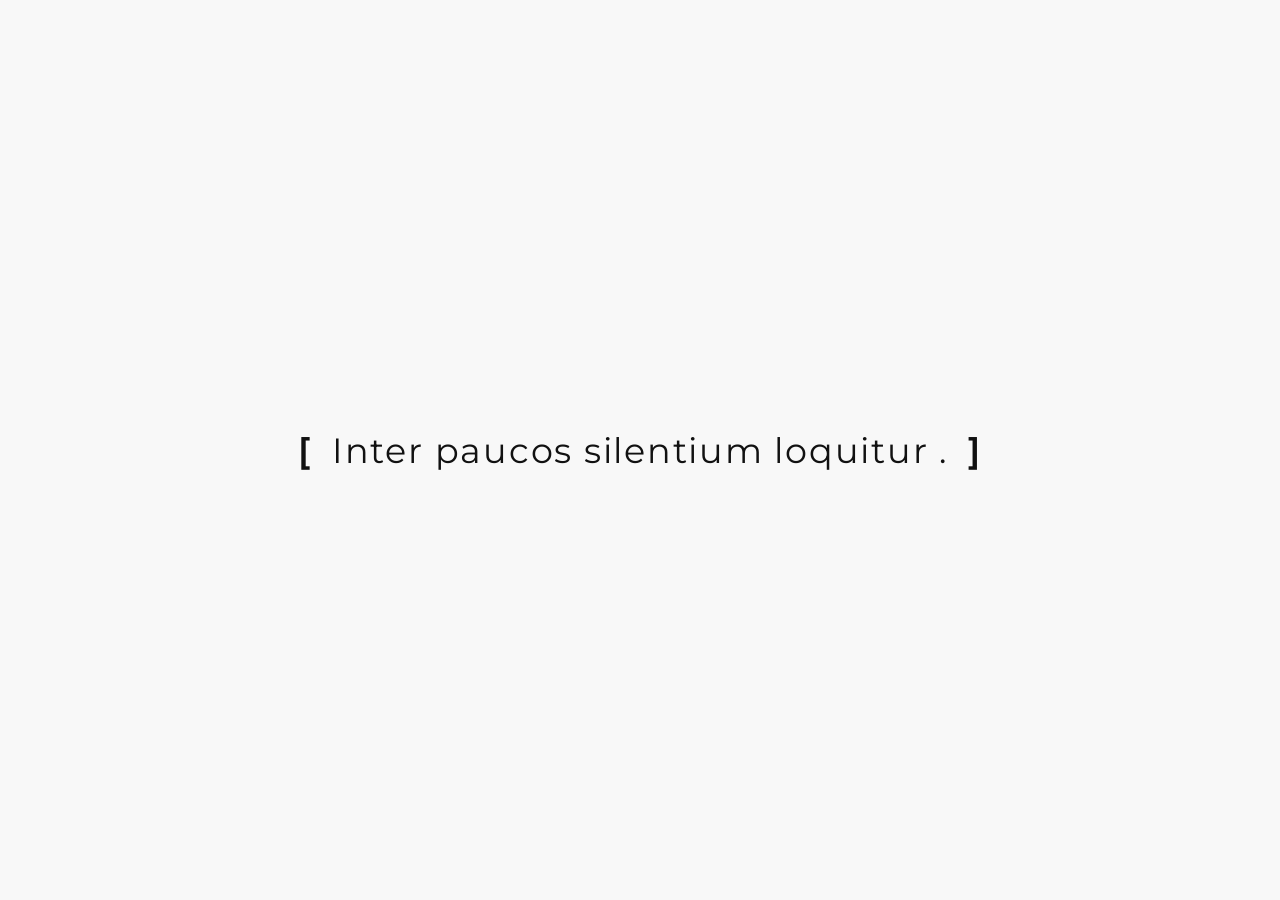
==== index.html @ 2ec6d818 "Initial commit" ====
<!DOCTYPE html>
<html lang="en">
<head>
    <meta charset="UTF-8">
    <title>Inter Paucos Silentium Loquitur</title>
    <meta name="viewport" content="width=device-width, initial-scale=1.0">

    <!-- Google Font -->
    <link href="https://fonts.googleapis.com/css2?family=Montserrat:wght@400;600&display=swap" rel="stylesheet">

    <!-- External CSS -->
    <link rel="stylesheet" href="style.css">
</head>
<body>
<div class="container">
    <span class="bracket left">[</span>
    <span id="typed" class="text">Inter paucos silentium loquitur .</span>
    <span class="bracket right">]</span>
</div>

<script>
    // Cursor nach Ende des Tippens entfernen
    const text = document.getElementById("typed");
    text.addEventListener("animationend", (e) => {
      if (e.animationName === "typing") {
        text.classList.add("done");
      }
    });
</script>
</body>
</html>
---- style.css ----
body {
  margin: 0;
  height: 100vh;
  display: flex;
  align-items: center;
  justify-content: center;
  background-color: #f8f8f8; /* off white */
  color: #111; /* off black */
  font-family: 'Montserrat', sans-serif;
  overflow: hidden;
}

.container {
  font-size: clamp(1.2rem, 3vw, 2.2rem); /* responsive Schriftgröße */
  letter-spacing: 0.05em;
  display: flex;
  align-items: center;
  justify-content: center;
  text-align: center;
}

.bracket {
  font-weight: 600;
  opacity: 0;
  transform: scale(0.5);
  animation: fadeIn 0.8s ease forwards;
}

.bracket.right {
  animation-delay: 0.3s;
}

.text {
  margin: 0 0.5em;
  border-right: 2px solid #111;
  white-space: nowrap;
  overflow: hidden;
  width: 0; /* hidden at first */
  animation: typing 2.8s steps(35, end) forwards, blink 0.8s step-end infinite;
  animation-delay: 0.9s; /* starts after brackets */
  font-weight: 400;
}

@keyframes fadeIn {
  to {
    opacity: 1;
    transform: scale(1);
  }
}

@keyframes typing {
  from { width: 0 }
  to { width: 27ch } /* genug Platz für gesamten Satz */
}

@keyframes blink {
  50% { border-color: transparent }
}

/* Cursor nach Ende entfernen */
.text.done {
  border-right: none;
}
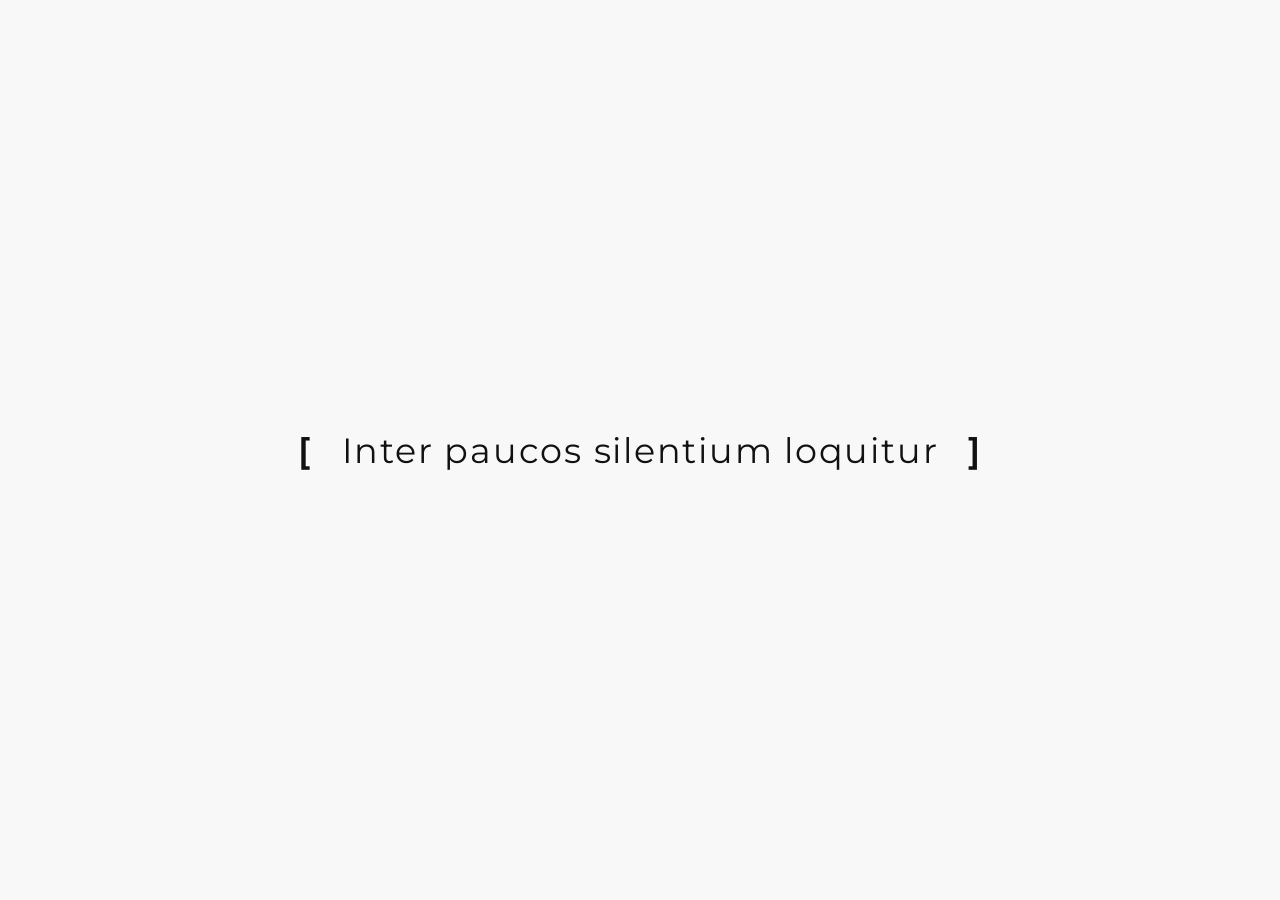
==== commit 84a37d75: "Cycle through mottos on click The initial motto "Inter paucos silentium loquitur" is displayed. Clic" ====
--- a/index.html
+++ b/index.html
@@ -14,18 +14,30 @@
 <body>
 <div class="container">
     <span class="bracket left">[</span>
-    <span id="typed" class="text">Inter paucos silentium loquitur .</span>
+    <span id="typed" class="text">Inter paucos silentium loquitur</span>
     <span class="bracket right">]</span>
 </div>
 
 <script>
+    const text = document.getElementById("typed");
+    let clickCount = 0;
+
     // Cursor nach Ende des Tippens entfernen
-    const text = document.getElementById("typed");
     text.addEventListener("animationend", (e) => {
       if (e.animationName === "typing") {
         text.classList.add("done");
       }
     });
+
+    // Klick-Handler
+    text.addEventListener("click", () => {
+      clickCount++;
+      if (clickCount === 1) {
+        text.textContent = "Qui scit, satis est";
+      } else if (clickCount === 2) {
+        text.textContent = "join.";
+      }
+    });
 </script>
 </body>
 </html>
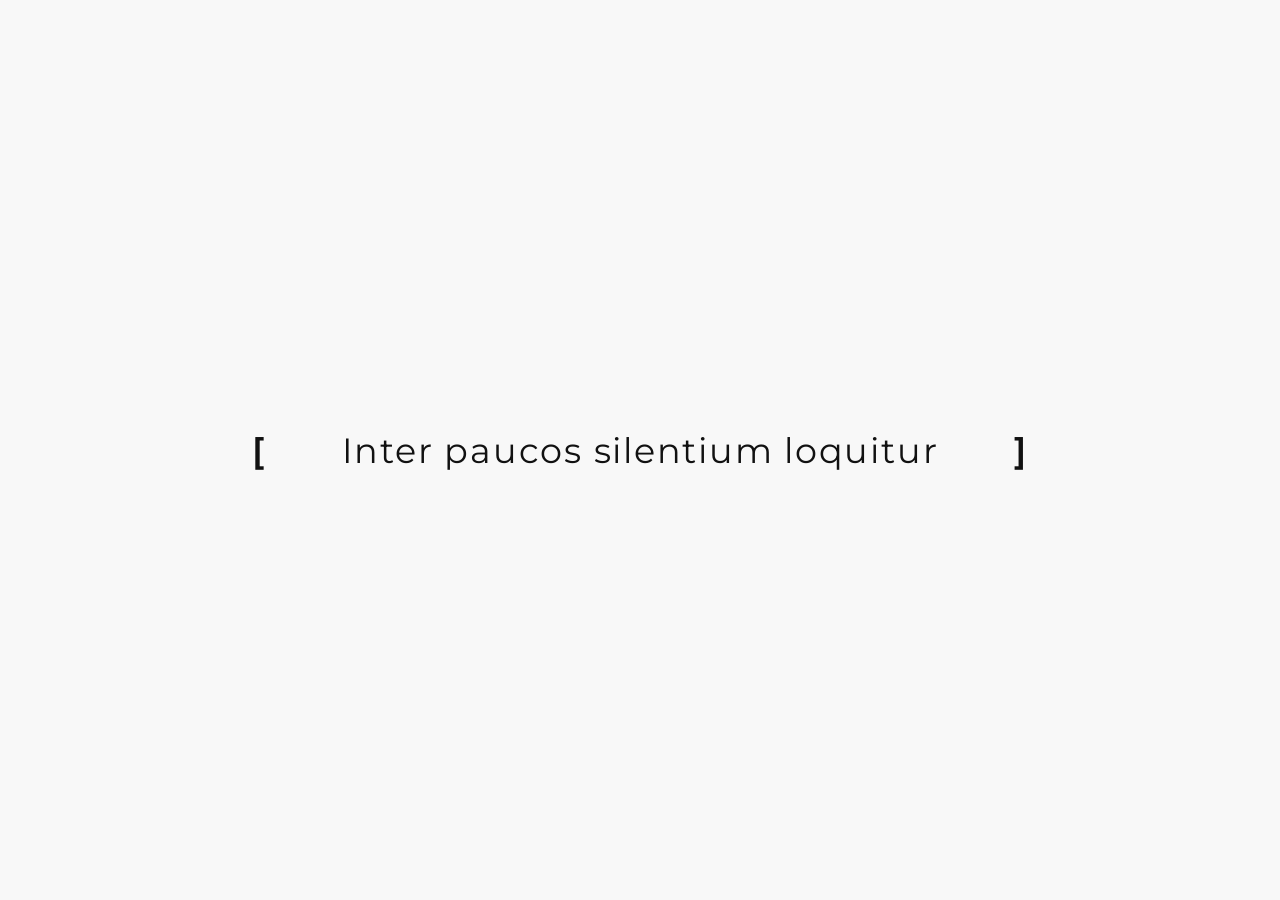
==== commit 04ee86b7: "Cycle through mottos on click The initial motto "Inter paucos silentium loquitur" is displayed. Clic" ====
--- a/index.html
+++ b/index.html
@@ -14,28 +14,59 @@
 <body>
 <div class="container">
     <span class="bracket left">[</span>
-    <span id="typed" class="text">Inter paucos silentium loquitur</span>
+    <span id="typed" class="text" role="button" tabindex="0"></span>
     <span class="bracket right">]</span>
 </div>
 
 <script>
     const text = document.getElementById("typed");
-    let clickCount = 0;
+    const messages = [
+        "Inter paucos silentium loquitur",
+        "Qui scit, satis est",
+        "join."
+    ];
+    let index = 0;
 
-    // Cursor nach Ende des Tippens entfernen
+    function typeMessage(msg) {
+        // Zielbreite anhand Zeichenlänge setzen
+        text.style.setProperty("--chars", msg.length);
+
+        // Animation sauber resetten (wichtig!)
+        text.classList.remove("done", "typing");
+        text.style.animation = "none";   // CSS-Animation stoppen
+        void text.offsetWidth;           // Reflow erzwingen
+        text.style.animation = "";       // Inline-Reset
+
+        // Text setzen und Animation wieder aktivieren
+        text.textContent = msg;
+        text.classList.add("typing");
+    }
+
+    // Initial starten, wenn DOM fertig
+    document.addEventListener("DOMContentLoaded", () => {
+        typeMessage(messages[0]);
+    });
+
+    // Nach Ende der Tipp-Animation Cursor ausblenden
     text.addEventListener("animationend", (e) => {
       if (e.animationName === "typing") {
         text.classList.add("done");
       }
     });
 
-    // Klick-Handler
-    text.addEventListener("click", () => {
-      clickCount++;
-      if (clickCount === 1) {
-        text.textContent = "Qui scit, satis est";
-      } else if (clickCount === 2) {
-        text.textContent = "join.";
+    function advance() {
+        if (index < messages.length - 1) {
+            index += 1;
+            typeMessage(messages[index]);
+        }
+    }
+
+    // Maus & Tastatur
+    text.addEventListener("click", advance);
+    text.addEventListener("keydown", (e) => {
+      if (e.key === "Enter" || e.key === " ") {
+        e.preventDefault();
+        advance();
       }
     });
 </script>
--- a/style.css
+++ b/style.css
@@ -11,7 +11,7 @@
 }
 
 .container {
-  font-size: clamp(1.2rem, 3vw, 2.2rem); /* responsive Schriftgröße */
+  font-size: clamp(1.2rem, 3vw, 2.2rem);
   letter-spacing: 0.05em;
   display: flex;
   align-items: center;
@@ -25,39 +25,38 @@
   transform: scale(0.5);
   animation: fadeIn 0.8s ease forwards;
 }
-
-.bracket.right {
-  animation-delay: 0.3s;
-}
+.bracket.right { animation-delay: 0.3s; }
 
 .text {
   margin: 0 0.5em;
-  border-right: 2px solid #111;
+  border-right: 2px solid #111;  /* Cursor */
   white-space: nowrap;
   overflow: hidden;
-  width: 0; /* hidden at first */
-  animation: typing 2.8s steps(35, end) forwards, blink 0.8s step-end infinite;
-  animation-delay: 0.9s; /* starts after brackets */
   font-weight: 400;
+  cursor: default;
+}
+.text:hover {
+  cursor: pointer;               /* „Link-Hand“ */
+}
+
+.typing {
+  /* Schritte = Anzahl Zeichen; Breite wächst bis zur Textlänge */
+  animation: typing 2.8s steps(var(--chars), end) forwards,
+             blink 0.8s step-end infinite;
 }
 
 @keyframes fadeIn {
-  to {
-    opacity: 1;
-    transform: scale(1);
-  }
+  to { opacity: 1; transform: scale(1); }
 }
 
 @keyframes typing {
   from { width: 0 }
-  to { width: 27ch } /* genug Platz für gesamten Satz */
+  to   { width: calc(var(--chars) * 1ch); }
 }
 
 @keyframes blink {
-  50% { border-color: transparent }
+  50% { border-color: transparent; }
 }
 
-/* Cursor nach Ende entfernen */
-.text.done {
-  border-right: none;
-}
+/* Cursor nach Ende ausblenden */
+.text.done { border-right: none; }
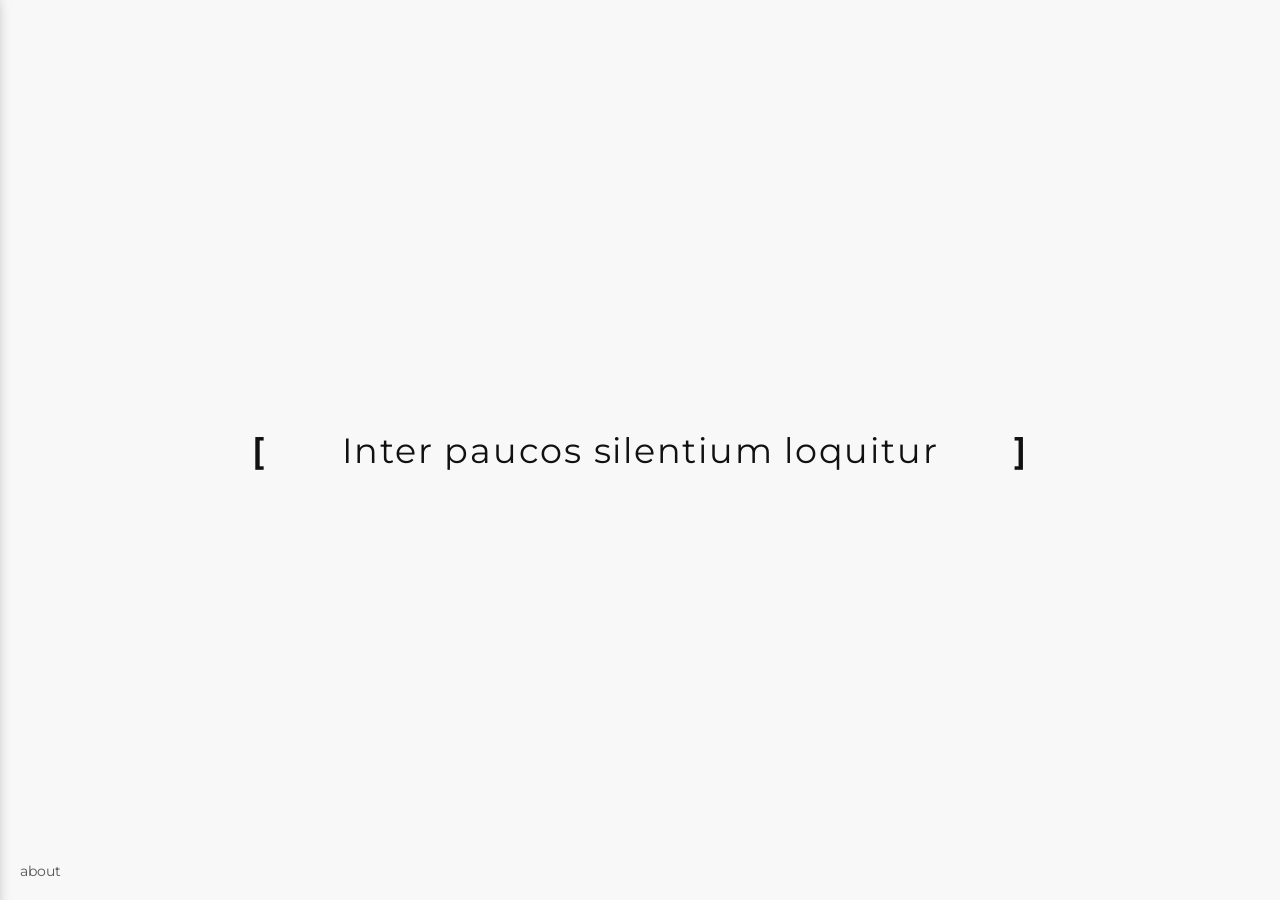
==== commit ecd4e2a0: "Add 'about' section with slider This commit introduces an 'about' section to the page. - A new 'abou" ====
--- a/index.html
+++ b/index.html
@@ -18,6 +18,35 @@
     <span class="bracket right">]</span>
 </div>
 
+<!-- About Button -->
+<div class="about-link" id="aboutBtn">about</div>
+
+<!-- Overlay -->
+<div class="overlay" id="overlay"></div>
+
+<!-- Slider -->
+<div class="slider" id="slider">
+    <div class="slider-content">
+        <h2>About</h2>
+        <p>
+            Membership is presence within a circle reserved for the few.
+            It is not spoken of, yet always recognized.
+        </p>
+        <p>
+            With membership unlock our app — a badge of belonging.
+            Discreet, rare, and carried only by those who move within these walls of silence.
+        </p>
+        <p>
+            To hold it is to embody distinction; to be seen is enough.
+            Those who understand, already know.
+        </p>
+        <p>
+            <em>“Inter paucos silentium loquitur.”</em> — Among the few, silence speaks.
+        </p>
+    </div>
+</div>
+
+<script src="script.js"></script>
 <script>
     const text = document.getElementById("typed");
     const messages = [
@@ -28,26 +57,19 @@
     let index = 0;
 
     function typeMessage(msg) {
-        // Zielbreite anhand Zeichenlänge setzen
         text.style.setProperty("--chars", msg.length);
-
-        // Animation sauber resetten (wichtig!)
         text.classList.remove("done", "typing");
-        text.style.animation = "none";   // CSS-Animation stoppen
-        void text.offsetWidth;           // Reflow erzwingen
-        text.style.animation = "";       // Inline-Reset
-
-        // Text setzen und Animation wieder aktivieren
+        text.style.animation = "none";
+        void text.offsetWidth;
+        text.style.animation = "";
         text.textContent = msg;
         text.classList.add("typing");
     }
 
-    // Initial starten, wenn DOM fertig
     document.addEventListener("DOMContentLoaded", () => {
         typeMessage(messages[0]);
     });
 
-    // Nach Ende der Tipp-Animation Cursor ausblenden
     text.addEventListener("animationend", (e) => {
       if (e.animationName === "typing") {
         text.classList.add("done");
@@ -61,7 +83,6 @@
         }
     }
 
-    // Maus & Tastatur
     text.addEventListener("click", advance);
     text.addEventListener("keydown", (e) => {
       if (e.key === "Enter" || e.key === " ") {
--- a/style.css
+++ b/style.css
@@ -10,6 +10,7 @@
   overflow: hidden;
 }
 
+/* -------- Zentrale Schrift -------- */
 .container {
   font-size: clamp(1.2rem, 3vw, 2.2rem);
   letter-spacing: 0.05em;
@@ -35,9 +36,7 @@
   font-weight: 400;
   cursor: default;
 }
-.text:hover {
-  cursor: pointer;               /* „Link-Hand“ */
-}
+.text:hover { cursor: pointer; }
 
 .typing {
   /* Schritte = Anzahl Zeichen; Breite wächst bis zur Textlänge */
@@ -60,3 +59,82 @@
 
 /* Cursor nach Ende ausblenden */
 .text.done { border-right: none; }
+
+/* -------- About Button -------- */
+.about-link {
+  position: fixed;
+  bottom: 20px;
+  left: 20px;
+  font-size: 0.9rem;
+  cursor: pointer;
+  color: #111;
+  opacity: 0.7;
+  transition: opacity 0.3s ease;
+  z-index: 11; /* über Overlay, unter Slider */
+}
+.about-link:hover { opacity: 1; }
+
+/* -------- Overlay -------- */
+#overlay {
+  position: fixed;
+  inset: 0;
+  backdrop-filter: blur(0px);
+  background: rgba(0,0,0,0);
+  opacity: 0;
+  pointer-events: none;
+  transition: backdrop-filter 0.4s ease,
+              background 0.4s ease,
+              opacity 0.4s ease;
+  z-index: 9;
+}
+#overlay.active {
+  backdrop-filter: blur(6px);
+  background: rgba(0,0,0,0.2);
+  opacity: 1;
+  pointer-events: auto;
+}
+
+/* -------- Slider -------- */
+#slider {
+  position: fixed;
+  top: 0;
+  left: 0; /* bleibt 0, verschieben wir mit transform */
+  width: min(90vw, 360px);
+  height: 100%;
+  background: #111;       /* off black */
+  color: #f8f8f8;         /* off white */
+  box-shadow: 2px 0 15px rgba(0,0,0,0.5);
+  padding: 2rem;
+  overflow-y: auto;
+  transform: translateX(-102%);
+  transition: transform 0.45s ease;
+  z-index: 10;
+  will-change: transform;
+}
+#slider.active { transform: translateX(0); }
+
+/* -------- Slider Inhalt -------- */
+#slider .slider-content h2 {
+  margin-top: 0;
+  font-weight: 600;
+}
+#slider .slider-content p {
+  line-height: 1.5;
+  font-size: 0.95rem;
+  margin-bottom: 1rem;
+}
+
+/* -------- Close-Button im Slider -------- */
+#slider #closeSlider {
+  background: transparent;
+  border: 1px solid #f8f8f8;
+  padding: 0.5rem 1rem;
+  color: #f8f8f8;
+  cursor: pointer;
+  transition: background 0.3s ease, color 0.3s ease;
+  font-family: inherit;
+}
+#slider #closeSlider:hover {
+  background: #f8f8f8;
+  color: #111;
+}
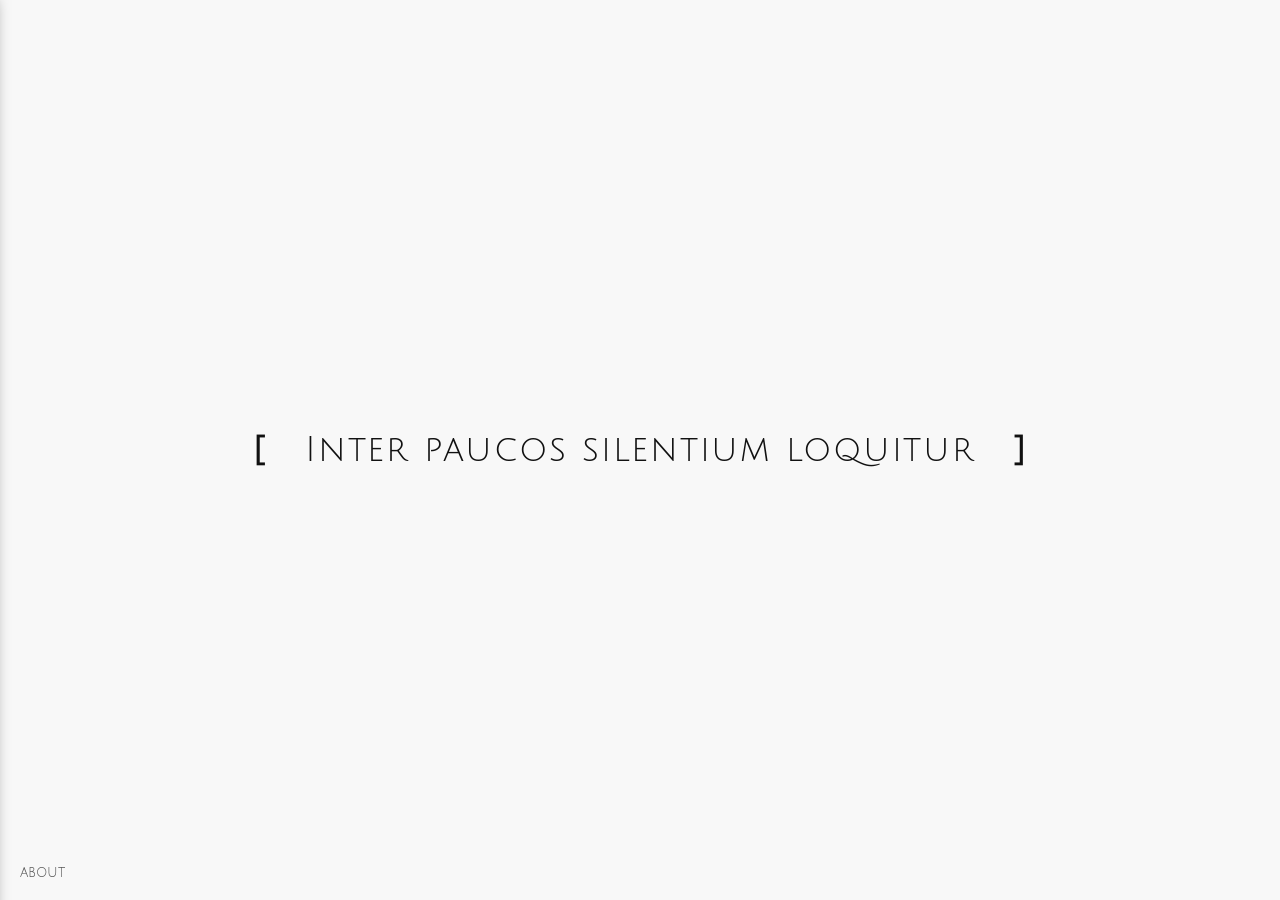
==== commit 30793f29: "Refine visual design and motto This commit introduces several visual and content refinements:  - The" ====
--- a/index.html
+++ b/index.html
@@ -5,8 +5,8 @@
     <title>Inter Paucos Silentium Loquitur</title>
     <meta name="viewport" content="width=device-width, initial-scale=1.0">
 
-    <!-- Google Font -->
-    <link href="https://fonts.googleapis.com/css2?family=Montserrat:wght@400;600&display=swap" rel="stylesheet">
+    <link href="https://fonts.googleapis.com/css2?family=Julius+Sans+One&display=swap" rel="stylesheet">
+
 
     <!-- External CSS -->
     <link rel="stylesheet" href="style.css">
@@ -37,12 +37,15 @@
             Discreet, rare, and carried only by those who move within these walls of silence.
         </p>
         <p>
-            To hold it is to embody distinction; to be seen is enough.
+            To hold our sign is to embody distinction; to be seen is enough.
             Those who understand, already know.
         </p>
         <p>
             <em>“Inter paucos silentium loquitur.”</em> — Among the few, silence speaks.
         </p>
+
+
+        <button id="closeSlider">X</button>
     </div>
 </div>
 
@@ -51,7 +54,7 @@
     const text = document.getElementById("typed");
     const messages = [
         "Inter paucos silentium loquitur",
-        "Qui scit, satis est",
+        "belong where few ever do",
         "join."
     ];
     let index = 0;
--- a/style.css
+++ b/style.css
@@ -6,7 +6,7 @@
   justify-content: center;
   background-color: #f8f8f8; /* off white */
   color: #111; /* off black */
-  font-family: 'Montserrat', sans-serif;
+  font-family: 'Julius Sans One', sans-serif;
   overflow: hidden;
 }
 
@@ -88,8 +88,8 @@
   z-index: 9;
 }
 #overlay.active {
-  backdrop-filter: blur(6px);
-  background: rgba(0,0,0,0.2);
+  backdrop-filter: blur(3px);
+  background: rgba(0,0,0,0.0);
   opacity: 1;
   pointer-events: auto;
 }
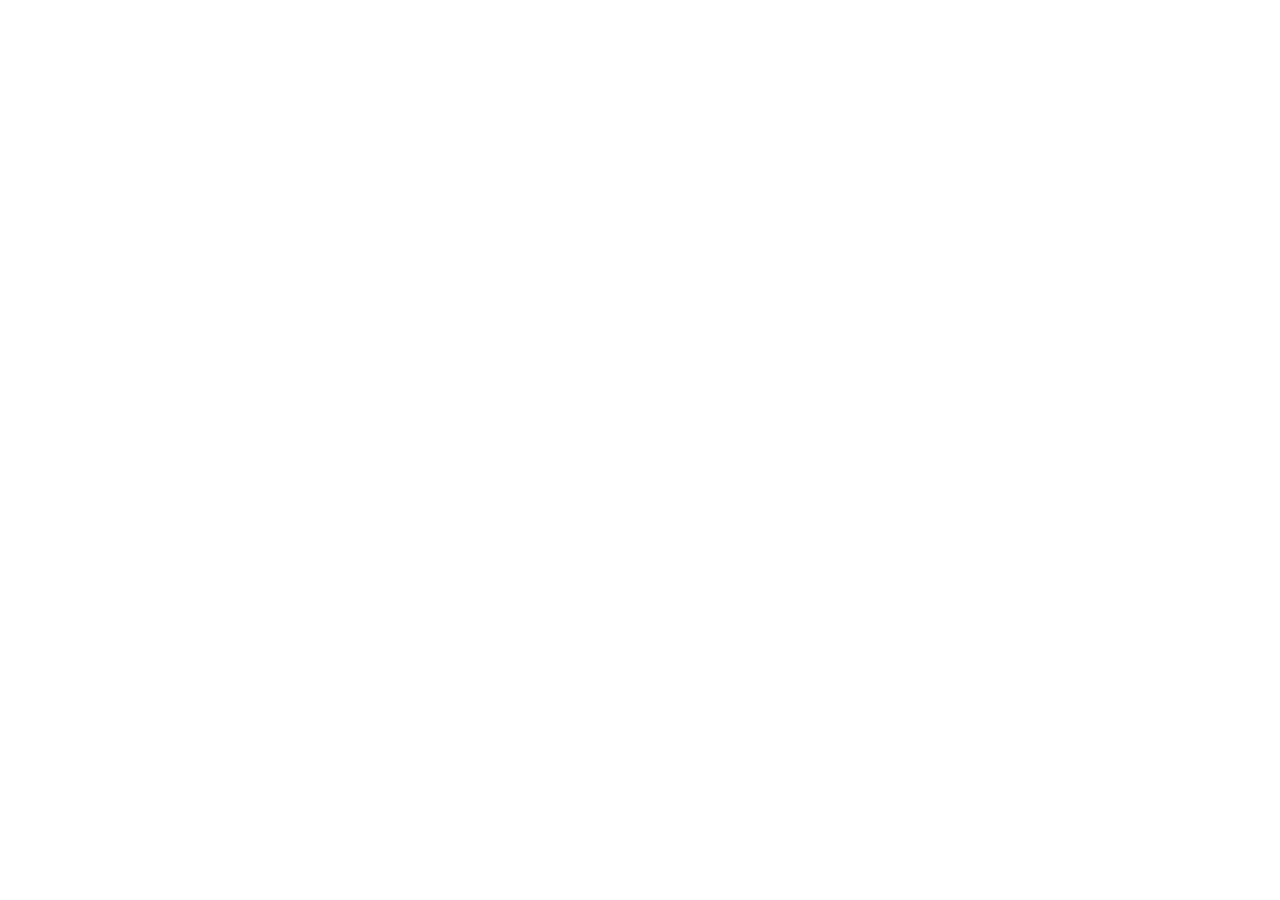
==== commit 704fd596: "deploy: MaxPowah1/ipsl-react@8fea75b47114dfcb1991299eb514e86d897cef8d" ====
--- a/index.html
+++ b/index.html
@@ -1,98 +1,14 @@
-<!DOCTYPE html>
+<!doctype html>
 <html lang="en">
 <head>
-    <meta charset="UTF-8">
-    <title>Inter Paucos Silentium Loquitur</title>
-    <meta name="viewport" content="width=device-width, initial-scale=1.0">
-
-    <link href="https://fonts.googleapis.com/css2?family=Julius+Sans+One&display=swap" rel="stylesheet">
-
-
-    <!-- External CSS -->
-    <link rel="stylesheet" href="style.css">
+  <meta charset="UTF-8" />
+  <meta name="viewport" content="width=device-width, initial-scale=1.0" />
+  <title>Inter Paucos Silentium Loquitur</title>
+  <link href="https://fonts.googleapis.com/css2?family=Julius+Sans+One&display=swap" rel="stylesheet">
+  <script type="module" crossorigin src="/IPSL-website/assets/index-DvtU1nCQ.js"></script>
+  <link rel="stylesheet" crossorigin href="/IPSL-website/assets/index-YoSZux3-.css">
 </head>
 <body>
-<div class="container">
-    <span class="bracket left">[</span>
-    <span id="typed" class="text" role="button" tabindex="0"></span>
-    <span class="bracket right">]</span>
-</div>
-
-<!-- About Button -->
-<div class="about-link" id="aboutBtn">about</div>
-
-<!-- Overlay -->
-<div class="overlay" id="overlay"></div>
-
-<!-- Slider -->
-<div class="slider" id="slider">
-    <div class="slider-content">
-        <h2>About</h2>
-        <p>
-            Membership is presence within a circle reserved for the few.
-            It is not spoken of, yet always recognized.
-        </p>
-        <p>
-            With membership unlock our app — a badge of belonging.
-            Discreet, rare, and carried only by those who move within these walls of silence.
-        </p>
-        <p>
-            To hold our sign is to embody distinction; to be seen is enough.
-            Those who understand, already know.
-        </p>
-        <p>
-            <em>“Inter paucos silentium loquitur.”</em> — Among the few, silence speaks.
-        </p>
-
-
-        <button id="closeSlider">X</button>
-    </div>
-</div>
-
-<script src="script.js"></script>
-<script>
-    const text = document.getElementById("typed");
-    const messages = [
-        "Inter paucos silentium loquitur",
-        "belong where few ever do",
-        "join."
-    ];
-    let index = 0;
-
-    function typeMessage(msg) {
-        text.style.setProperty("--chars", msg.length);
-        text.classList.remove("done", "typing");
-        text.style.animation = "none";
-        void text.offsetWidth;
-        text.style.animation = "";
-        text.textContent = msg;
-        text.classList.add("typing");
-    }
-
-    document.addEventListener("DOMContentLoaded", () => {
-        typeMessage(messages[0]);
-    });
-
-    text.addEventListener("animationend", (e) => {
-      if (e.animationName === "typing") {
-        text.classList.add("done");
-      }
-    });
-
-    function advance() {
-        if (index < messages.length - 1) {
-            index += 1;
-            typeMessage(messages[index]);
-        }
-    }
-
-    text.addEventListener("click", advance);
-    text.addEventListener("keydown", (e) => {
-      if (e.key === "Enter" || e.key === " ") {
-        e.preventDefault();
-        advance();
-      }
-    });
-</script>
+<div id="root"></div>
 </body>
 </html>
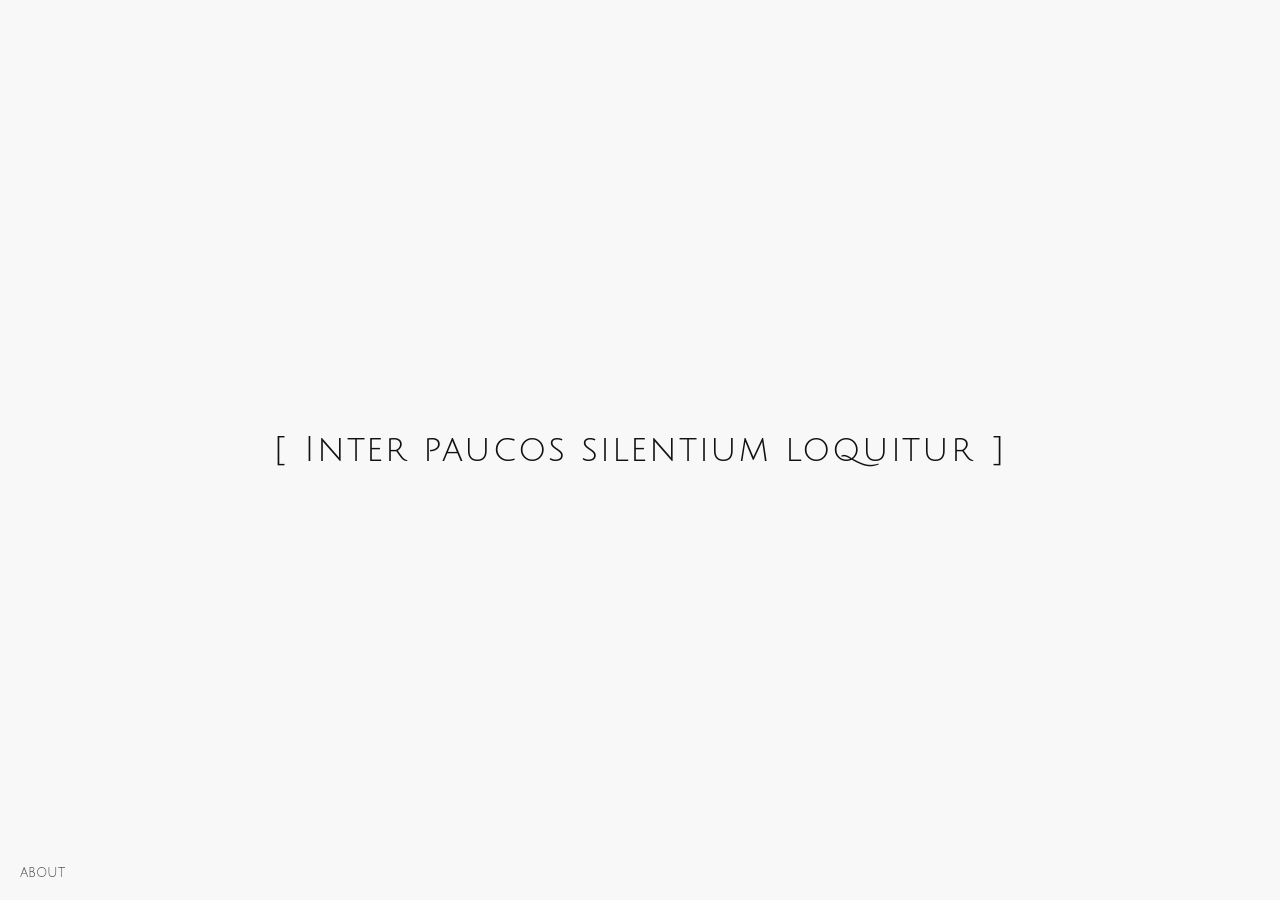
==== commit 8c2526bf: "deploy: MaxPowah1/ipsl-react@21affeaeaa834b8204cd455a86e38085fd03b06b" ====
--- a/index.html
+++ b/index.html
@@ -5,8 +5,8 @@
   <meta name="viewport" content="width=device-width, initial-scale=1.0" />
   <title>Inter Paucos Silentium Loquitur</title>
   <link href="https://fonts.googleapis.com/css2?family=Julius+Sans+One&display=swap" rel="stylesheet">
-  <script type="module" crossorigin src="/IPSL-website/assets/index-DvtU1nCQ.js"></script>
-  <link rel="stylesheet" crossorigin href="/IPSL-website/assets/index-YoSZux3-.css">
+  <script type="module" crossorigin src="/assets/index-Bf5kkZ64.js"></script>
+  <link rel="stylesheet" crossorigin href="/assets/index-DIv47Vhc.css">
 </head>
 <body>
 <div id="root"></div>
--- a/assets/index-DIv47Vhc.css
+++ b/assets/index-DIv47Vhc.css
@@ -0,0 +1 @@
+body{margin:0;height:100vh;display:flex;align-items:center;justify-content:center;background-color:#f8f8f8;color:#111;font-family:Julius Sans One,sans-serif;overflow:hidden}.container{font-size:clamp(1.2rem,3vw,2.2rem);letter-spacing:.05em;display:flex;align-items:center;justify-content:center;text-align:center}.text{margin:0 .5em;border-right:2px solid #111;white-space:nowrap;overflow:hidden;font-weight:400;cursor:default}.text:hover{cursor:pointer}.typing{animation:typing 2.8s steps(var(--chars),end) forwards,blink .8s step-end infinite}@keyframes fadeIn{to{opacity:1;transform:scale(1)}}@keyframes typing{0%{width:0}to{width:calc(var(--chars) * 1ch)}}@keyframes blink{50%{border-color:transparent}}.text.done{animation:none!important;border-right-color:transparent}.about-link{position:fixed;bottom:20px;left:20px;font-size:.9rem;cursor:pointer;color:#111;opacity:.7;transition:opacity .3s ease;z-index:11}.about-link:hover{opacity:1}.overlay{position:fixed;inset:0;-webkit-backdrop-filter:blur(0px);backdrop-filter:blur(0px);background:#0000;opacity:0;pointer-events:none;transition:backdrop-filter .4s ease,background .4s ease,opacity .4s ease;z-index:9}.overlay.active{-webkit-backdrop-filter:blur(3px);backdrop-filter:blur(3px);background:#0000;opacity:1;pointer-events:auto}:root{--panel-w: min(90vw, 360px);--divider-color: rgba(248, 248, 248, .45)}.slider{position:fixed;top:0;left:0;width:var(--panel-w);height:100%;background:#111;color:#f8f8f8;box-shadow:none;padding:2rem;overflow-y:auto;box-sizing:border-box;transform:translate(-100%);visibility:hidden;pointer-events:none;transition:transform .45s ease,visibility 0s linear .45s;z-index:20;will-change:transform}.slider.active{transform:translate(0);visibility:visible;pointer-events:auto;transition:transform .45s ease,visibility 0s}.slider.weare{left:var(--panel-w);width:var(--panel-w);transform:translate(-100%);visibility:hidden;pointer-events:none;z-index:20}.slider.weare:before{content:"";position:absolute;left:0;top:50%;transform:translateY(-50%);width:1px;height:40%;background:var(--divider-color);opacity:0;transition:opacity .3s ease;pointer-events:none}.slider.weare.active{transform:translate(0);visibility:visible;pointer-events:auto}.slider.weare.active:before{opacity:1}.slider .slider-content h2{margin-top:0;font-weight:600;letter-spacing:.06em}.slider .slider-content p{line-height:1.5;font-size:.95rem;margin-bottom:1rem}.slider .slider-content{padding-bottom:72px}.weare-maxim{opacity:.9;font-size:.92rem;line-height:1.45;margin-top:1rem}.close-btn{display:none}.slider::-webkit-scrollbar{width:8px}.slider::-webkit-scrollbar-thumb{background:#2a2a2a;border-radius:4px}.slider::-webkit-scrollbar-track{background:#141414}.panel-cta{position:absolute;right:16px;bottom:16px;display:inline-flex;align-items:center;gap:.5rem;background:transparent;border:none;padding:.5rem .25rem;color:#f8f8f8;cursor:pointer;font-family:inherit;letter-spacing:.03em;opacity:.95;z-index:1}.panel-cta .arrow{font-size:1.05rem;line-height:1}.panel-cta:hover{opacity:1;transform:translate(1px)}.container{position:relative;z-index:1}.bg-sign{position:fixed;inset:0;display:flex;align-items:center;justify-content:center;pointer-events:none;opacity:0;transform:scale(.98);transition:opacity 3s ease,transform 3s ease;z-index:0}.bg-sign:before{content:"";width:min(70vmin,600px);height:min(70vmin,600px);background:url(/assets/sign-DWjpu-SL.png) center / contain no-repeat;opacity:.9}.text.is-join:hover~.bg-sign{opacity:.2;transform:scale(1)}.checkout-inline{gap:.2rem}.checkout-stack{display:grid;gap:8px;text-align:left;max-width:min(92vw,720px)}.typed-line{--delay: 0ms;position:relative;width:0;white-space:nowrap;overflow:hidden;border-right:2px solid #111;animation:typing 2.2s steps(var(--chars, 24),end) forwards,blink .8s step-end infinite;animation-delay:var(--delay);margin:6px 0 2px;letter-spacing:.03em;color:#111}@media (prefers-color-scheme: dark){.typed-line{border-right-color:#f8f8f8;color:#f8f8f8}}.typed-line.h1{font-weight:600;letter-spacing:.06em;font-size:clamp(1.05rem,2.2vw,1.6rem);margin-bottom:8px}.typed-line:before{content:attr(data-text);position:absolute;white-space:nowrap;visibility:hidden}.typed-line.small{font-size:.92rem}.typed-line.faint{opacity:.85}.mono{font-family:ui-monospace,SFMono-Regular,Menlo,Monaco,Consolas,Liberation Mono,monospace}.checkout-form.inline{margin-top:10px;display:grid;gap:10px}.checkout-form.inline label{position:relative;display:grid;gap:2px;text-transform:uppercase;letter-spacing:.08em;font-size:.96rem}.checkout-form.inline label:after{content:"";position:absolute;left:0;right:0;bottom:-2px;height:1px;background:currentColor;opacity:.18;transition:opacity .25s ease,height .25s ease}.checkout-form.inline label:focus-within:after{height:2px;opacity:.9}.checkout-form.inline input{appearance:none;background:transparent;color:inherit;border:none;border-radius:0;padding:6px 0 8px;font:inherit;outline:none}.checkout-form.inline input::placeholder{color:currentColor;opacity:.25}.checkout-form.inline .grid{display:grid;grid-template-columns:1.5fr .8fr .7fr;gap:10px}@media (max-width: 640px){.checkout-form.inline .grid{grid-template-columns:1fr}}.checkout-form.inline .agree{display:flex;align-items:center;gap:10px;margin-top:4px}.checkout-form.inline .agree input{appearance:none;width:16px;height:16px;border:1px solid currentColor;border-radius:2px;background:transparent;position:relative;cursor:pointer}.checkout-form.inline .agree input:checked{background:currentColor}.checkout-form.inline .agree input:checked:after{content:"";position:absolute;left:4px;top:1px;width:6px;height:10px;border-right:2px solid #f8f8f8;border-bottom:2px solid #f8f8f8;transform:rotate(45deg)}.pay-methods{display:flex;gap:18px;margin-top:6px}.pay-methods .typed-line{border:none;padding:0;gap:8px;display:flex;align-items:center}.pay-methods input[type=radio]{appearance:none;width:0;height:0;position:absolute}.pay-methods label span{position:relative;padding-bottom:6px;cursor:pointer}.pay-methods label span:after{content:"";position:absolute;left:0;right:0;bottom:0;height:1px;background:currentColor;opacity:.18;transform:scaleX(0);transform-origin:left;transition:transform .25s ease,opacity .25s ease}.pay-methods input:checked+span:after{transform:scaleX(1);opacity:.9}.join-pay{align-self:start;background:transparent;border:1px solid currentColor;color:inherit;padding:10px 18px;border-radius:999px;letter-spacing:.04em;cursor:pointer;transition:background .35s ease,transform .2s ease,opacity .35s ease;opacity:.95}.join-pay:hover{opacity:1;background:#0000000f;transform:translateY(-1px)}@media (prefers-color-scheme: dark){.join-pay:hover{background:#ffffff0f}}.typed-btn{--delay: 0ms;opacity:0;transform:translateY(4px);animation:fadeInUp .6s ease forwards;animation-delay:var(--delay)}@keyframes fadeInUp{0%{opacity:0;transform:translateY(6px)}to{opacity:1;transform:translateY(0)}}.checkout-inline .typed-line.done{animation:none!important;border-right:none;width:auto}.checkout-form.inline input:-webkit-autofill,.checkout-form.inline input:-webkit-autofill:hover,.checkout-form.inline input:-webkit-autofill:focus{-webkit-box-shadow:0 0 0px 1000px #f8f8f8 inset;box-shadow:0 0 0 1000px #f8f8f8 inset;-webkit-text-fill-color:currentColor;transition:background-color 9999s ease-in-out 0s}.checkout-image{display:flex;justify-content:center;margin-bottom:20px;opacity:0;animation:fadeInUp 1s ease forwards}.checkout-image img{max-width:180px;height:auto;filter:brightness(1.8)}.alert{margin-top:8px;padding:10px 12px;border:1px solid currentColor;border-radius:8px;font-size:.95rem;opacity:.9}.alert-error{background:#0000000a;border-color:#0000002e}@media (prefers-color-scheme: dark){.alert-error{background:#ffffff0a;border-color:#ffffff38}}.applied-center{gap:.4rem}.applied-center .bracket{font-size:clamp(1.2rem,3vw,2.2rem);line-height:1;opacity:.9}.applied-center .text{margin:0 .25em;white-space:nowrap;overflow:hidden;font-weight:400;border-right:none}.applied-link{text-decoration:none;color:inherit;cursor:pointer;transition:opacity .25s ease}.applied-link:hover{opacity:.75}
